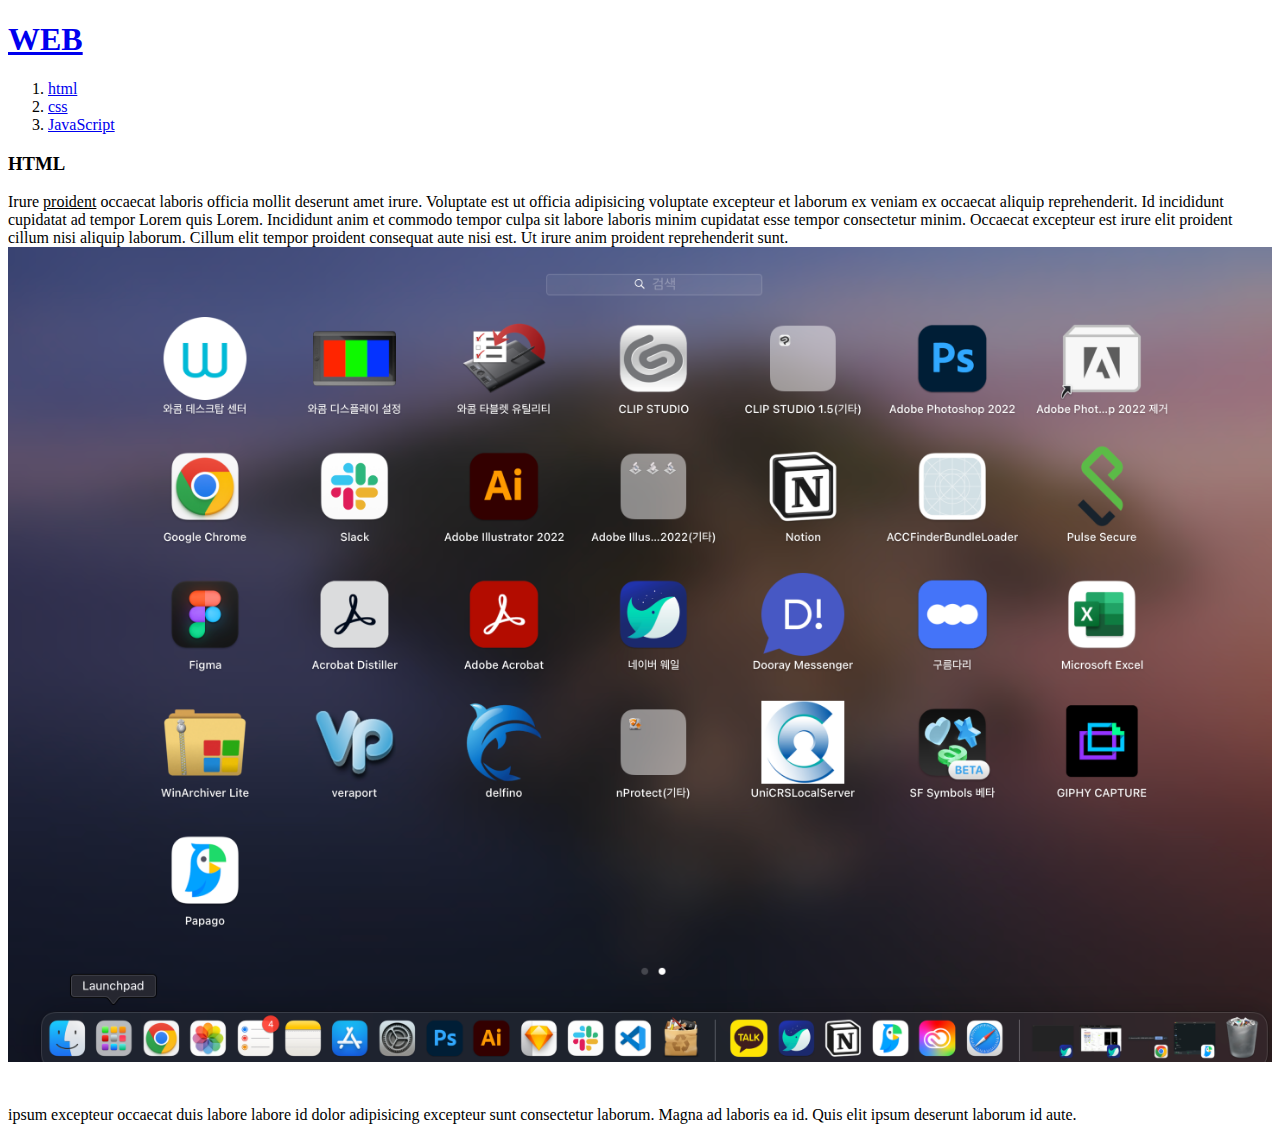
==== 1.html @ 8e76d57d "웹사이트 완성!" ====
<!DOCTYPE html>
<html>
    <meta charset="UTF-8">
    <head>
        <title>Web1 html</title>
    </head>
    <body>
        <h1><a href="index.html">WEB</a></h1>
        <ol>
            <li><a href="1.html">html</a></li>
            <li><a href="2.html">css</a></li>
            <li><a href="3.html">JavaScript</a></li>
        </ol>
        <h3>HTML</h3>
        Irure <u>proident</u> occaecat laboris officia mollit deserunt amet irure. Voluptate est ut officia adipisicing voluptate excepteur et laborum ex veniam ex occaecat aliquip reprehenderit. Id incididunt cupidatat ad tempor Lorem quis Lorem. Incididunt anim et commodo tempor culpa sit labore laboris minim cupidatat esse tempor consectetur minim. Occaecat excepteur est irure elit proident cillum nisi aliquip laborum. Cillum elit tempor proident consequat aute nisi est. Ut irure anim proident reprehenderit sunt.<img src="Testing img.png" width="100%">
        <p style="margin-top:40px">ipsum excepteur occaecat duis labore labore id dolor adipisicing excepteur sunt consectetur laborum. Magna ad laboris ea id. Quis elit ipsum deserunt laborum id aute.</p>
        
    </body>
</html>
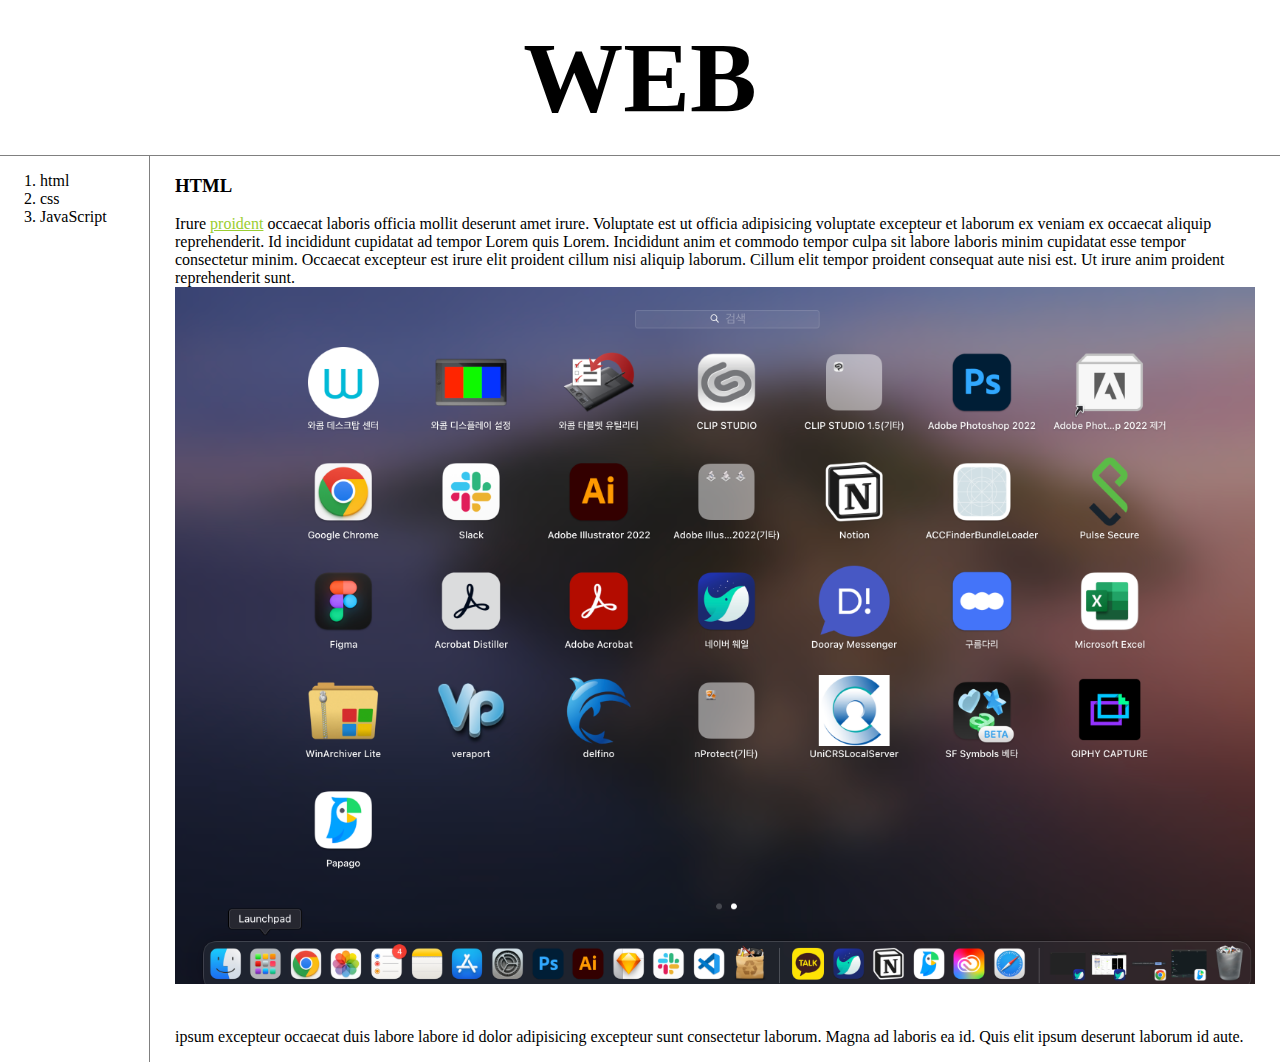
==== commit 1bea4e52: "css 수업 완." ====
--- a/1.html
+++ b/1.html
@@ -3,17 +3,23 @@
     <meta charset="UTF-8">
     <head>
         <title>Web1 html</title>
+        <link rel="stylesheet" href="style.css">
     </head>
     <body>
         <h1><a href="index.html">WEB</a></h1>
-        <ol>
-            <li><a href="1.html">html</a></li>
-            <li><a href="2.html">css</a></li>
-            <li><a href="3.html">JavaScript</a></li>
-        </ol>
-        <h3>HTML</h3>
-        Irure <u>proident</u> occaecat laboris officia mollit deserunt amet irure. Voluptate est ut officia adipisicing voluptate excepteur et laborum ex veniam ex occaecat aliquip reprehenderit. Id incididunt cupidatat ad tempor Lorem quis Lorem. Incididunt anim et commodo tempor culpa sit labore laboris minim cupidatat esse tempor consectetur minim. Occaecat excepteur est irure elit proident cillum nisi aliquip laborum. Cillum elit tempor proident consequat aute nisi est. Ut irure anim proident reprehenderit sunt.<img src="Testing img.png" width="100%">
-        <p style="margin-top:40px">ipsum excepteur occaecat duis labore labore id dolor adipisicing excepteur sunt consectetur laborum. Magna ad laboris ea id. Quis elit ipsum deserunt laborum id aute.</p>
-        
+        <div id="Grid">
+            <div id="Navigation">
+                <ol>
+                    <li><a href="1.html">html</a></li>
+                    <li><a href="2.html">css</a></li>
+                    <li><a href="3.html">JavaScript</a></li>
+                </ol>
+            </div>
+            <div id="Article">
+                <h3>HTML</h3>
+                Irure <a href="https://www.youtube.com/watch?v=AL8RSY8rADY&list=PLuHgQVnccGMAnWgUYiAW2cTzSBywFO75B&index=11&ab_channel=%EC%83%9D%ED%99%9C%EC%BD%94%EB%94%A9" class="Underline">proident</a> occaecat laboris officia mollit deserunt amet irure. Voluptate est ut officia adipisicing voluptate excepteur et laborum ex veniam ex occaecat aliquip reprehenderit. Id incididunt cupidatat ad tempor Lorem quis Lorem. Incididunt anim et commodo tempor culpa sit labore laboris minim cupidatat esse tempor consectetur minim. Occaecat excepteur est irure elit proident cillum nisi aliquip laborum. Cillum elit tempor proident consequat aute nisi est. Ut irure anim proident reprehenderit sunt.<img src="Testing img.png" width="100%">
+                <p style="margin-top:40px">ipsum excepteur occaecat duis labore labore id dolor adipisicing excepteur sunt consectetur laborum. Magna ad laboris ea id. Quis elit ipsum deserunt laborum id aute.</p>
+            </div>
+        </div>    
     </body>
 </html>--- a/style.css
+++ b/style.css
@@ -0,0 +1,40 @@
+body{
+    margin: 0px;
+}
+h1{ 
+    font-size: 100px;  
+    text-align: center;
+    margin: 0px;
+    padding: 20px;
+    border-bottom: solid 1px gray;
+}
+a{
+    color: black;
+    text-decoration: none;
+ }
+ #Grid{
+    display: grid;
+    grid-template-columns: 150px 1fr;
+}
+ #Navigation{
+    border-right: solid 1px gray;
+ }
+#Article{
+    padding-left: 25px;
+    padding-right: 25px;
+}
+.Underline{
+    text-decoration: underline;
+    color: yellowgreen;
+}
+@media(max-width:700px){
+    #Grid {
+        display: block;
+    }
+    h1 { 
+    border-bottom: none;
+}
+#Article{
+   text-align: center;
+}
+}